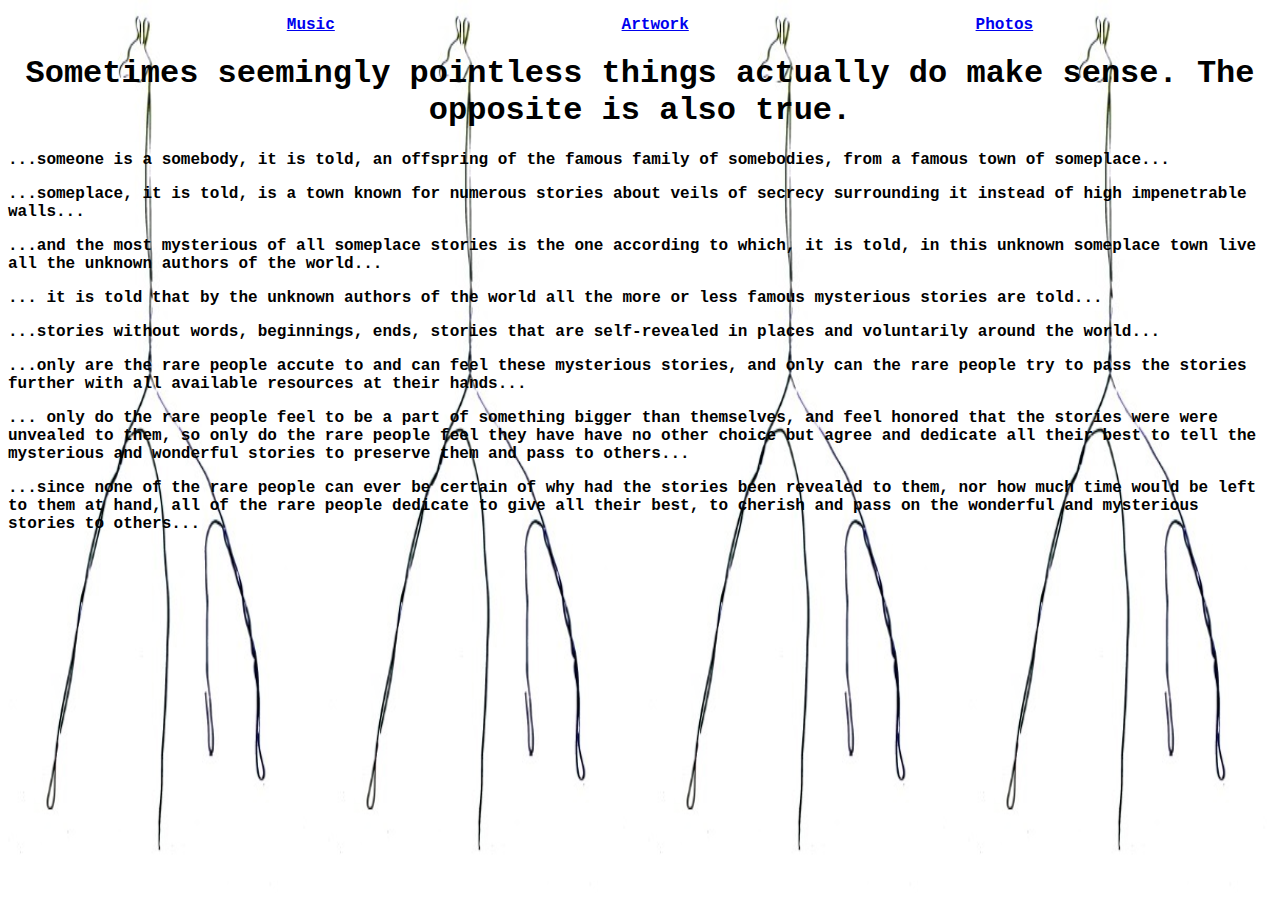
==== index.html @ 11f8ff0b "index.html and style.css added" ====
<!DOCTYPE html>
<html lang="en">
<head>
    <meta charset="UTF-8">
    <meta http-equiv="X-UA-Compatible" content="IE=edge">
    <meta name="viewport" content="width=device-width, initial-scale=1.0">
    <title>netkonetkovic-landingpage</title>
    <link rel="stylesheet" type="text/css" href="style.css">
</head>
<body style="font-family: 'Courier New', Courier, monospace; font-weight: bold;">
    <style>
        body {
            background-image: url('zirafa.jpg');
            background-repeat: repeat;
            background-attachment: fixed;
            background-size: 25% 100%;
        }
    </style>
    <header>
        <nav>
            <ul style="list-style-type: none">
                <li><a href="music.html">Music</a></li>
                <li><a href="artwork.html">Artwork</a></li>
                <li><a href="photos.html">Photos</a></li>
            </ul>
        </nav>
    </header>
    <main>
        <h1 id="sometimes"; style="color:black">
        
            <b>Sometimes seemingly pointless things actually do make sense. The opposite is also true.</b>
        
        </h1>

        <div>
            <p>
                ...someone is a somebody, it is told, an offspring of the famous family of somebodies,
            from a famous town of someplace...
            
            </p>
            <p>...someplace, it is told, is a town known for numerous stories about veils of secrecy surrounding it instead of high impenetrable walls...</p>
            <p>
                ...and the most mysterious of all someplace stories is the one according to which, it is told,
                in this unknown someplace town live all the unknown authors of the world...
            </p>
           
            <p>
                ... it is told that by the unknown authors of the world all the more or less famous mysterious stories are told...
            </p>
            <p>
            ...stories without words, beginnings, ends, stories that are self-revealed in places and voluntarily around the world...
            </p>
            <p>
                ...only are the rare people accute to and can feel these mysterious stories,
            and only can the rare people try to pass the stories further with all available resources at their hands...
            </p>
            <p>
                ... only do the rare people feel to be a part of something bigger than themselves,
            and feel honored that the stories were were unvealed to them,
            so only do the rare people feel they have have no other choice but agree and dedicate all their best to tell the mysterious and wonderful stories to preserve them and pass to others...
            </p>
            <!-- since they can't quite make out whether they might not actually be unknown authors from some famous town, -->
            <p>
                ...since none of the rare people can ever be certain of why had the stories been revealed to them, nor how much time would be left to them at hand, all of the rare people dedicate to give all their best, to cherish and pass on the wonderful and mysterious stories to others... 
            </p>
            <!-- who by some mysterious miracle cocooned in them,
            or maybe their task is to be faithful messengers,
            from this side of the world and time,
            so it remains for them that, until they discover the truth,
            in available time,
            which they don't know how much they have,
            in the best of will, as they know and know how,
            they cherish and pass on mysterious stories to others... --></div>
    </main>
   <!--  <footer>
        <nav>
            <ul style="list-style-type: none">
                <li><a href="music.html">Music</a></li>
                <li><a href="artwork.html">Artwork</a></li>
                <li><a href="photos.html">Photos</a></li>
            </ul>
        </nav>
    </footer> -->
</body>
</html>
---- style.css ----
* {
    box-sizing: border-box;
}
nav ul {
    display: flex;
    justify-content: space-evenly;
    gap: 3rem;
}

h1 {
  text-align: center;
}
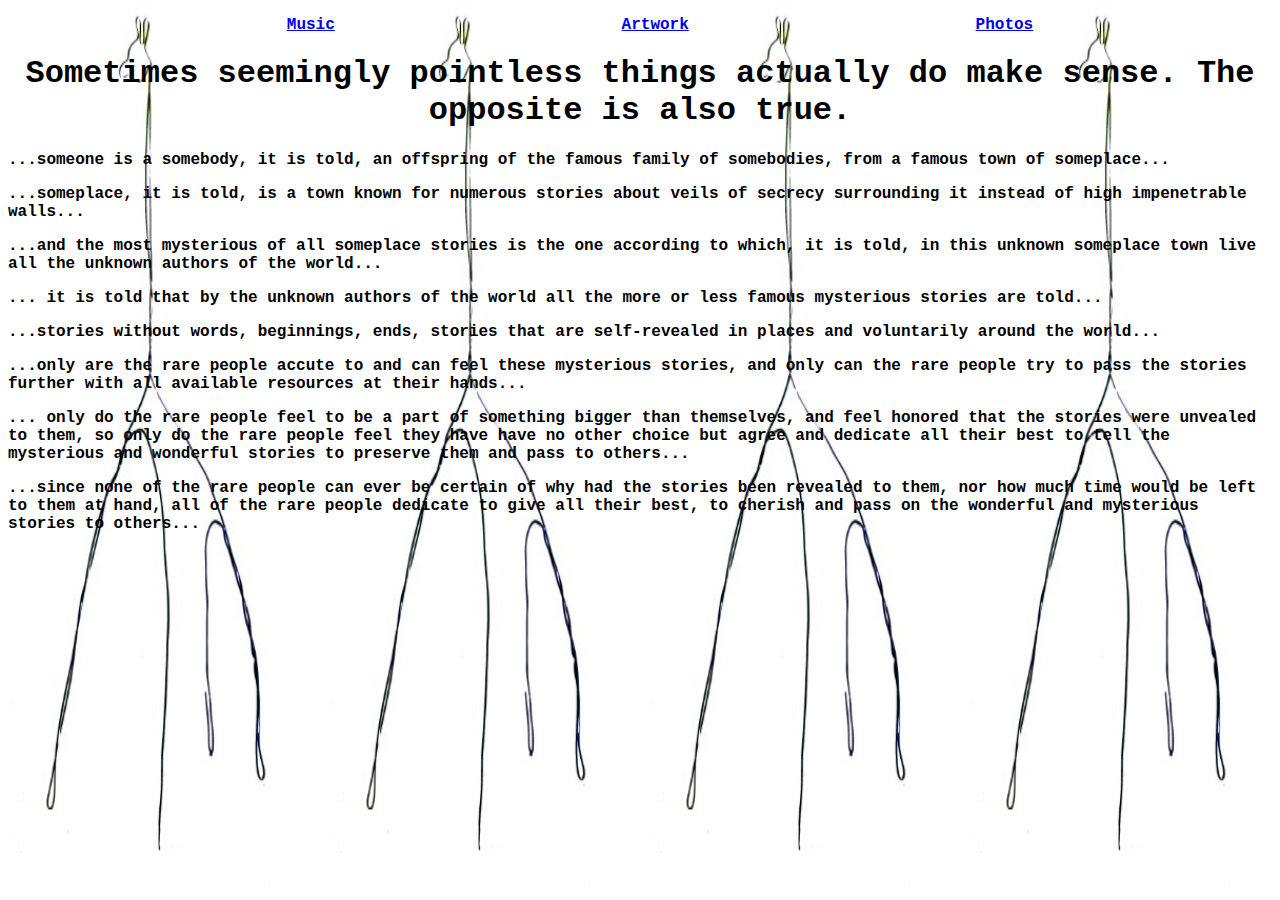
==== commit 89a7d14e: "small typo fixed" ====
--- a/index.html
+++ b/index.html
@@ -56,7 +56,7 @@
             </p>
             <p>
                 ... only do the rare people feel to be a part of something bigger than themselves,
-            and feel honored that the stories were were unvealed to them,
+            and feel honored that the stories were unvealed to them,
             so only do the rare people feel they have have no other choice but agree and dedicate all their best to tell the mysterious and wonderful stories to preserve them and pass to others...
             </p>
             <!-- since they can't quite make out whether they might not actually be unknown authors from some famous town, -->
